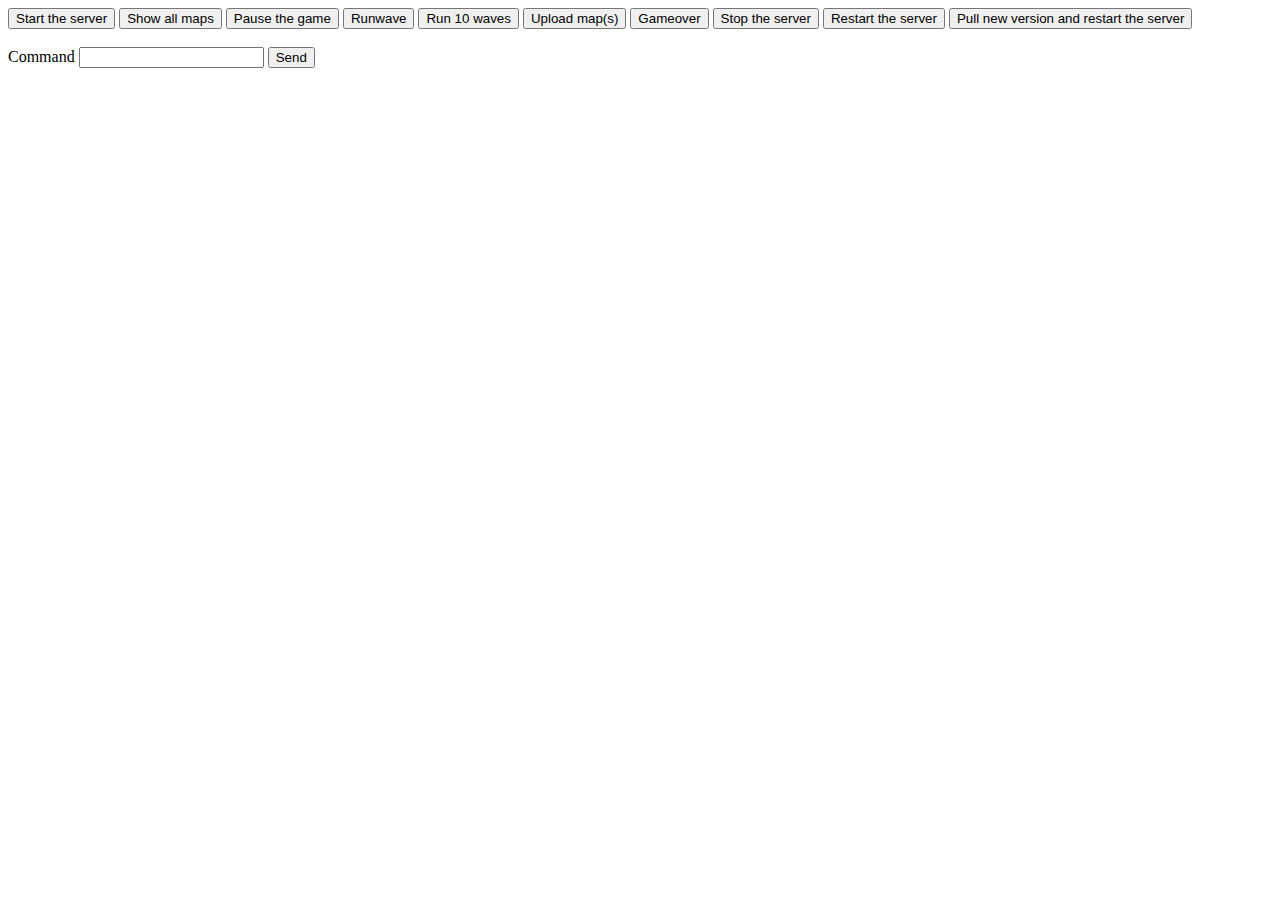
==== webpage/mindustry/index.html @ 4284bd01 "change routes" ====
﻿<!DOCTYPE html>
<html lang="zh-TW">

<head>
  <link rel="stylesheet" href="mdbootstrap5/mdb.min.css">
  <link rel="stylesheet" href="mindustry/index.css">
  <script src="mdbootstrap5/mdb.min.js"></script>
  <script src="mindustry/index.js"></script>
  <title>Mindustry WebUI</title>
</head>

<body>
  <div class="container-fluid" id="main-div">
    <div class="d-grid gap-2 d-md-block">
      <button id="start-btn" type="button" class="btn btn-primary">Start the server</button>
      <button id="show-maps-btn" type="button" class="btn btn-primary">Show all maps</button>
      <button id="pause-btn" type="button" class="btn btn-primary">Pause the game</button>
      <button id="runwave-btn" type="button" class="btn btn-primary">Runwave</button>
      <button id="run10wave-btn" type="button" class="btn btn-warning">Run 10 waves</button>
      <button id="upload-map-btn" type="button" class="btn btn-info">Upload map(s)</button>
      <button id="gameover-btn" type="button" class="btn btn-danger">Gameover</button>
      <button id="stop-btn" type="button" class="btn btn-warning">Stop the server</button>
      <button id="kill-btn" type="button" class="btn btn-danger">Restart the server</button>
      <button id="restart-btn" type="button" class="btn btn-info">Pull new version and restart the server</button>
    </div>
    <br>
    <div class="input-group mb-3">
      <span class="input-group-text">Command</span>
      <input type="text" id="custom-command" class="form-control">
      <button class="btn btn-info" id="send-custom-btn">Send</button>
    </div>
    <br>
    <div class="terminal container-fluid">
      <p id="commandline-output"></p>
    </div>
  </div>
</body>

</html>
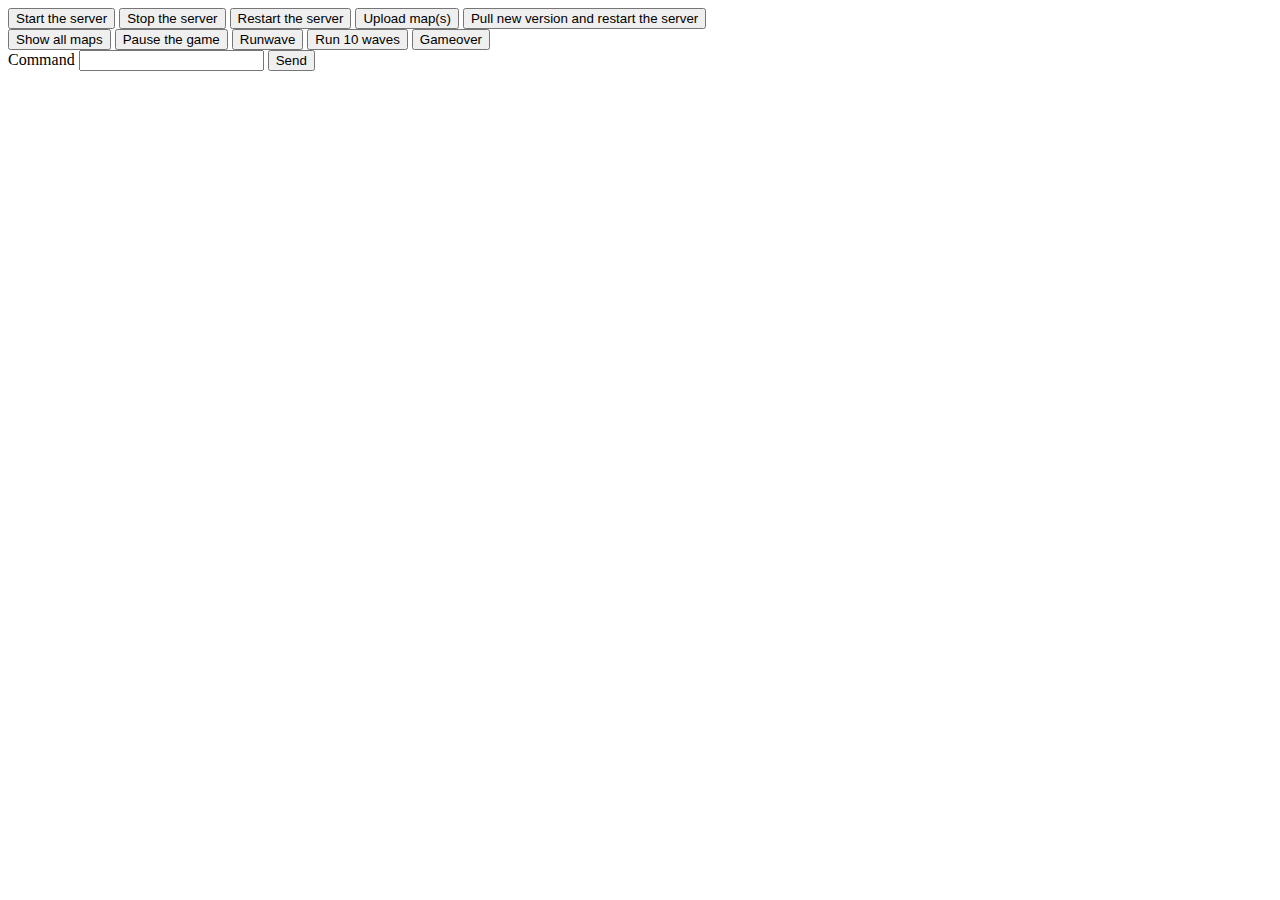
==== commit 2d9ccca0: "improve ui using grid" ====
--- a/webpage/mindustry/index.html
+++ b/webpage/mindustry/index.html
@@ -10,26 +10,29 @@
 </head>
 
 <body>
-  <div class="container-fluid" id="main-div">
-    <div class="d-grid gap-2 d-md-block">
-      <button id="start-btn" type="button" class="btn btn-primary">Start the server</button>
-      <button id="show-maps-btn" type="button" class="btn btn-primary">Show all maps</button>
-      <button id="pause-btn" type="button" class="btn btn-primary">Pause the game</button>
-      <button id="runwave-btn" type="button" class="btn btn-primary">Runwave</button>
-      <button id="run10wave-btn" type="button" class="btn btn-warning">Run 10 waves</button>
-      <button id="upload-map-btn" type="button" class="btn btn-info">Upload map(s)</button>
-      <button id="gameover-btn" type="button" class="btn btn-danger">Gameover</button>
-      <button id="stop-btn" type="button" class="btn btn-warning">Stop the server</button>
-      <button id="kill-btn" type="button" class="btn btn-danger">Restart the server</button>
-      <button id="restart-btn" type="button" class="btn btn-info">Pull new version and restart the server</button>
+  <div class="container-sm" id="main-div">
+    <div class="row row-cols-2">
+      <div class="d-grid gap-2">
+        <button id="start-btn" type="button" class="btn btn-primary">Start the server</button>
+        <button id="stop-btn" type="button" class="btn btn-warning">Stop the server</button>
+        <button id="kill-btn" type="button" class="btn btn-danger">Restart the server</button>
+        <button id="upload-map-btn" type="button" class="btn btn-info">Upload map(s)</button>
+        <button id="restart-btn" type="button" class="btn btn-info">Pull new version and restart the server</button>
+      </div>
+      <div class="d-grid gap-2">
+        <button id="show-maps-btn" type="button" class="btn btn-primary">Show all maps</button>
+        <button id="pause-btn" type="button" class="btn btn-primary">Pause the game</button>
+        <button id="runwave-btn" type="button" class="btn btn-primary">Runwave</button>
+        <button id="run10wave-btn" type="button" class="btn btn-warning">Run 10 waves</button>
+        <button id="gameover-btn" type="button" class="btn btn-danger">Gameover</button>
+      </div>
     </div>
-    <br>
-    <div class="input-group mb-3">
+
+    <div class="input-group mb-3" id="commandline">
       <span class="input-group-text">Command</span>
       <input type="text" id="custom-command" class="form-control">
       <button class="btn btn-info" id="send-custom-btn">Send</button>
     </div>
-    <br>
     <div class="terminal container-fluid">
       <p id="commandline-output"></p>
     </div>
